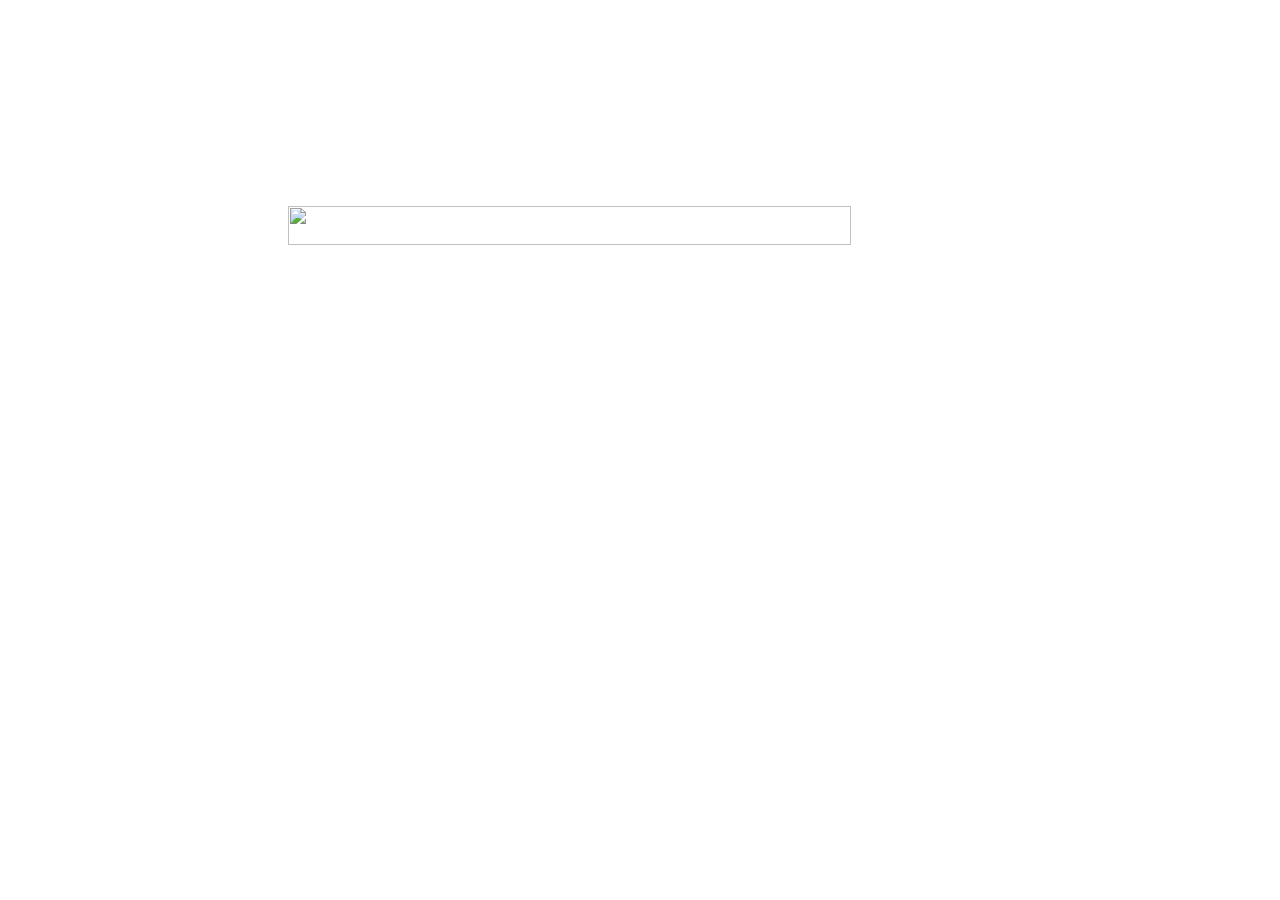
==== 431.class.html @ 9c2841e5 "15ni angi" ====
<!-- <!doctype html>
<html lang="en">
  <head>
    <meta charset="UTF-8" />
    <meta name="viewport" content="width=device-width, initial-scale=1.0" />
    <link rel="stylesheet" href="431angi.css" />
    <title>Document</title>
  </head>
  <body>
    <div id="back">
      <div onclick="half1()" class="half1">50%</div>
      <div onclick="half2()" class="half2">50%</div>
    </div>
    <script src="./431.class.js"></script>
  </body>
</html> -->

<!-- <!doctype html> -->
<html lang="en">
  <head>
    <meta charset="UTF-8" />
    <meta name="viewport" content="width=device-width, initial-scale=1.0" />
    <link rel="stylesheet" href="432.class.css" />
    <title>Document</title>
  </head>
  <body>
    <div class="lightoff">
      <img onclick="lightoff()" src="./light-off.gif" alt="" />
    </div>
    <!-- <div class="lighton">
      <img onclick="lighton()" src="./light-on.gif" alt="" /> -->
    <!-- </div> -->

    <!-- <div class="controller">
      <div onclick="lightoff()" class="up">ON</div>
      <img onclick="lightoff()" src="./light-off.gif" alt="" />
      <div class="down">OFF</div>
    </div> -->
    <!-- <div class="lighton">
      <img onclick="lighton()" src="./light-on.gif" alt="" />
    </div> -->

    <script src="./432.class.js"></script>
  </body>
</html>
---- 431angi.css ----
/* * {
  box-sizing: border-box;
  margin: 0;
  padding: 0;
  height: 100%;
}
#back {
  width: 100%;
  height: 100%;
  display: flex;
}
.half1 {
  width: 50%;
  height: 100%;
  background-color: red;
  display: flex;
  justify-content: center;
  align-items: center;
  color: white;
  font-size: 40px;
}
.half2 {
  width: 50%;
  height: 100%;
  background-color: blue;
  display: flex;
  justify-content: center;
  align-items: center;
  color: white;
  font-size: 40px;
} */
---- 432.class.css ----
* {
  box-sizing: border-box;
  margin: 0;
  padding: 0;
  height: 80%;
}

.lightoff {
  padding: 200px;
  display: flex;
  justify-content: center;
  align-items: center;
}

.contraller {
  display: flex;
  width: 100%;
  height: 20%;
  gap: 20px;
  display: flex;
  justify-content: center;
  align-items: center;
}
.up {
  width: 100px;
  height: 30px;
  background-color: brown;
  color: white;
}

.down {
  width: 100px;
  height: 30px;
  background-color: blue;
  color: white;
}
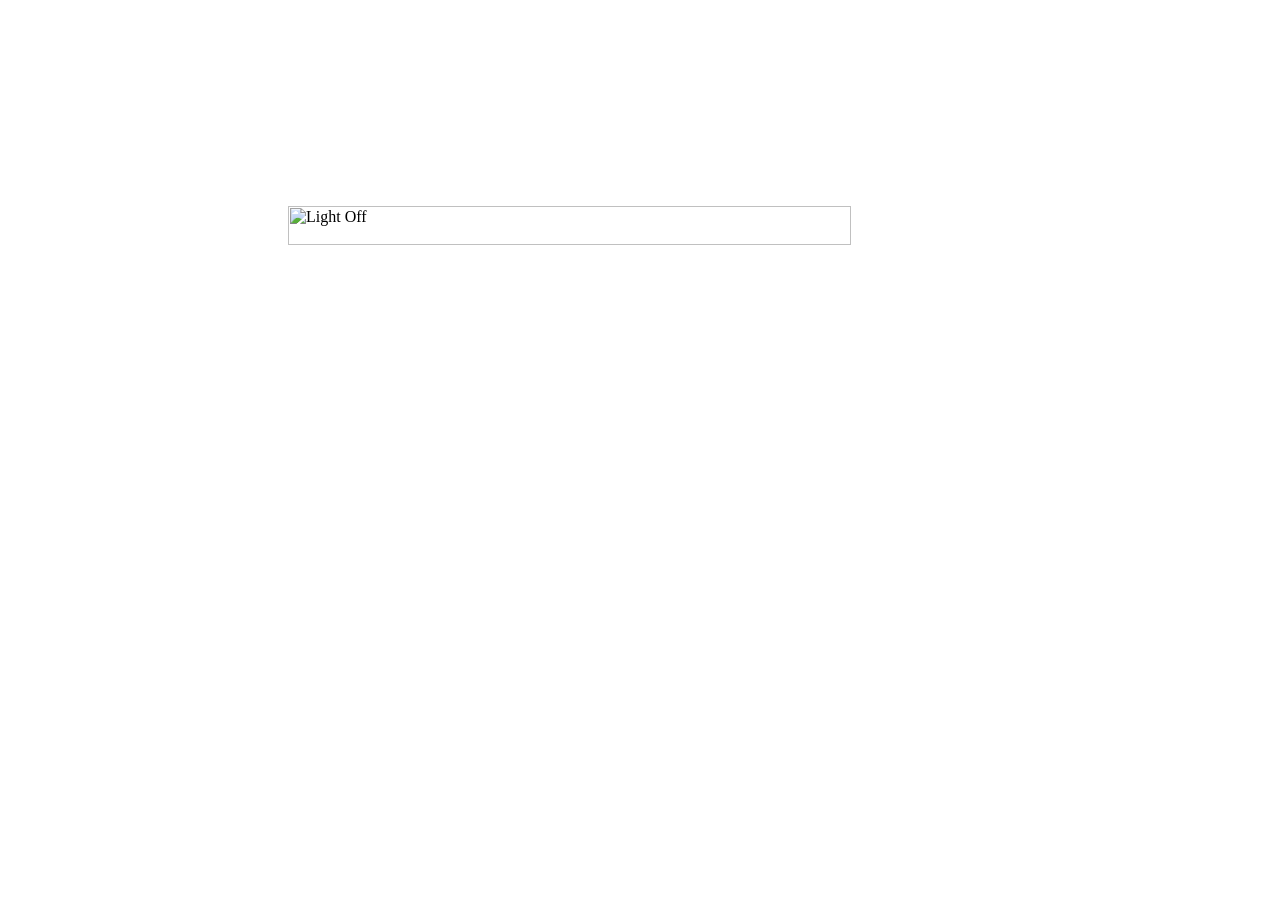
==== commit fec43a91: "4.16angi" ====
--- a/431.class.html
+++ b/431.class.html
@@ -24,8 +24,12 @@
     <title>Document</title>
   </head>
   <body>
-    <div class="lightoff">
+    <!-- <div class="lightoff">
       <img onclick="lightoff()" src="./light-off.gif" alt="" />
+    </div> -->
+
+    <div class="Lightoff">
+      <img onclick="switchLight()" src="./light-off.gif" alt="Light Off" />
     </div>
     <!-- <div class="lighton">
       <img onclick="lighton()" src="./light-on.gif" alt="" /> -->
